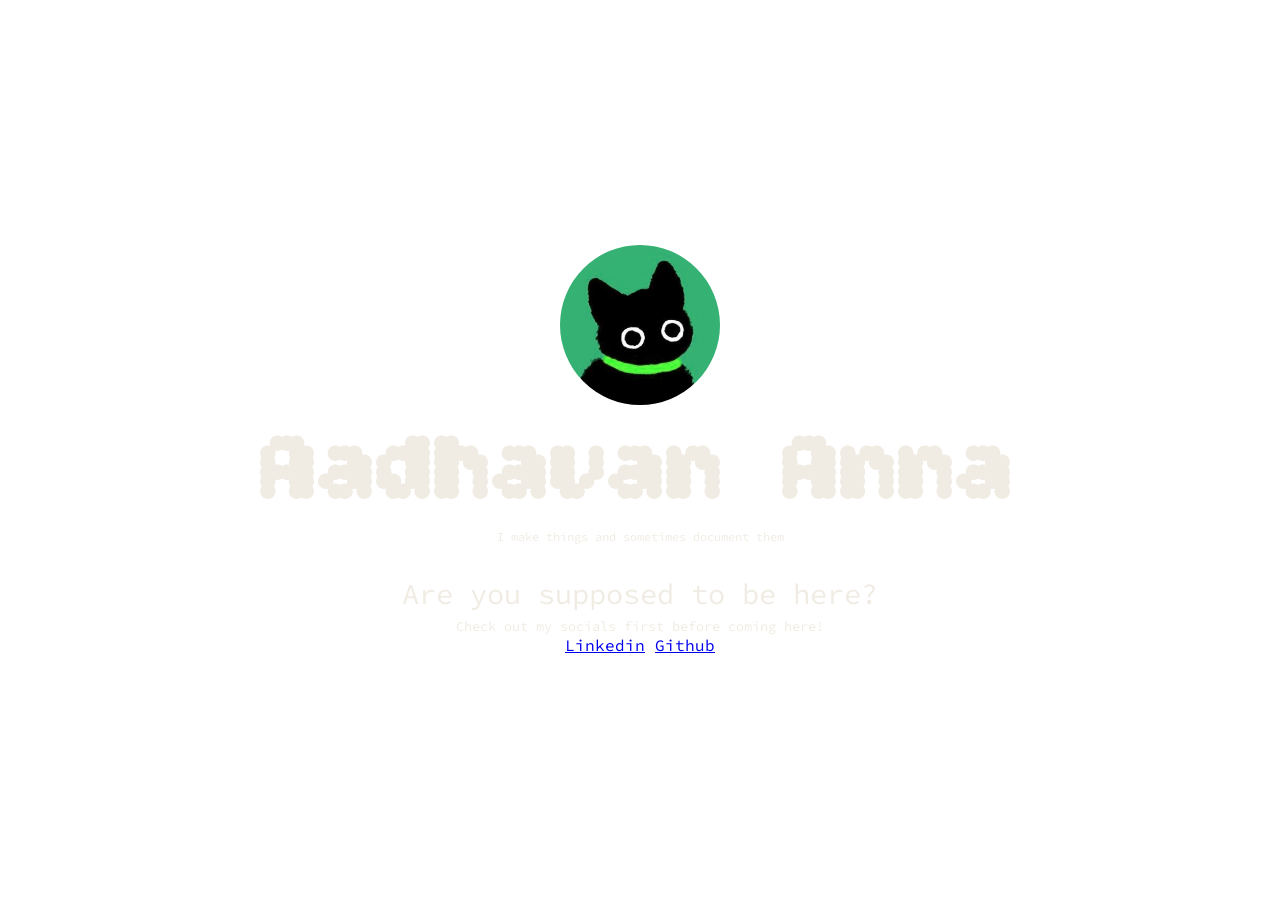
==== index.html @ 70a77097 "add: Added lock.css, Lockscreen complete" ====
<!DOCTYPE html>
<html lang="en">


<head>
    <meta charset="UTF-8">
    <meta name="viewport" content="width=device-width, initial-scale=1.0">
    <title>Aadhavan Anna</title>
    <link rel="stylesheet" href="css/lock.css">
</head>

<body>
    <div id="lock-screen">

        <div id="identity">
            <img id="pfp" src="images/pfp.jpeg" alt="Aadhavan Anna">
            <h1>Aadhavan Anna</h1>
            <p id="tagline">I make things and sometimes document them</p>
        </div>  


        <div id="message">
            <p>
                Are you supposed to be here?
            </p>
            <p>
                Check out my socials first before coming here!
            </p>
        </div> 

        <div id="sources">
            <a href="https://linkedin.com/in/annaadvn">Linkedin</a>
            <a href="https://github.com/50P3D">Github</a>
            <!-- <span>nfc</span> -->
        </div>
    </div>
    <script src="js/background.js"></script>
</body>




</html>
---- css/lock.css ----
@import url('https://fonts.googleapis.com/css2?family=Bitcount+Grid+Double&family=Source+Code+Pro:ital,wght@0,300;0,400;1,300&display=swap');

:root {
  --font-display: 'Bitcount Grid Double', monospace;
  --font-mono: 'Source Code Pro', monospace;
}
body {

  margin: 0;
  height: 100vh;
  color: #f0ece4;
  font-family: var(--font-mono);
}

#lock-screen {
  display: flex;
  flex-direction: column;
  justify-content: center;
  align-items: center;
  height: 100vh;
  text-align: center;
  background: transparent;
}

h1 {
  font-family: var(--font-display);
  font-size: 6rem;
  margin: 0;
  line-height: 1;
}

#tagline {
  font-size: 0.75rem;
  margin: 0.5rem 0 2rem 0;
}

#message p:first-child {
  font-size: 1.8rem;
  margin: 0;
}

#message p:last-child {
  font-size: 0.85rem;
  margin: 0.4rem 0 0 0;
}

#pfp {
  width: 160px;
  height: 160px;
  border-radius: 50%;
  object-fit: cover;
  margin-bottom: 1rem;
}
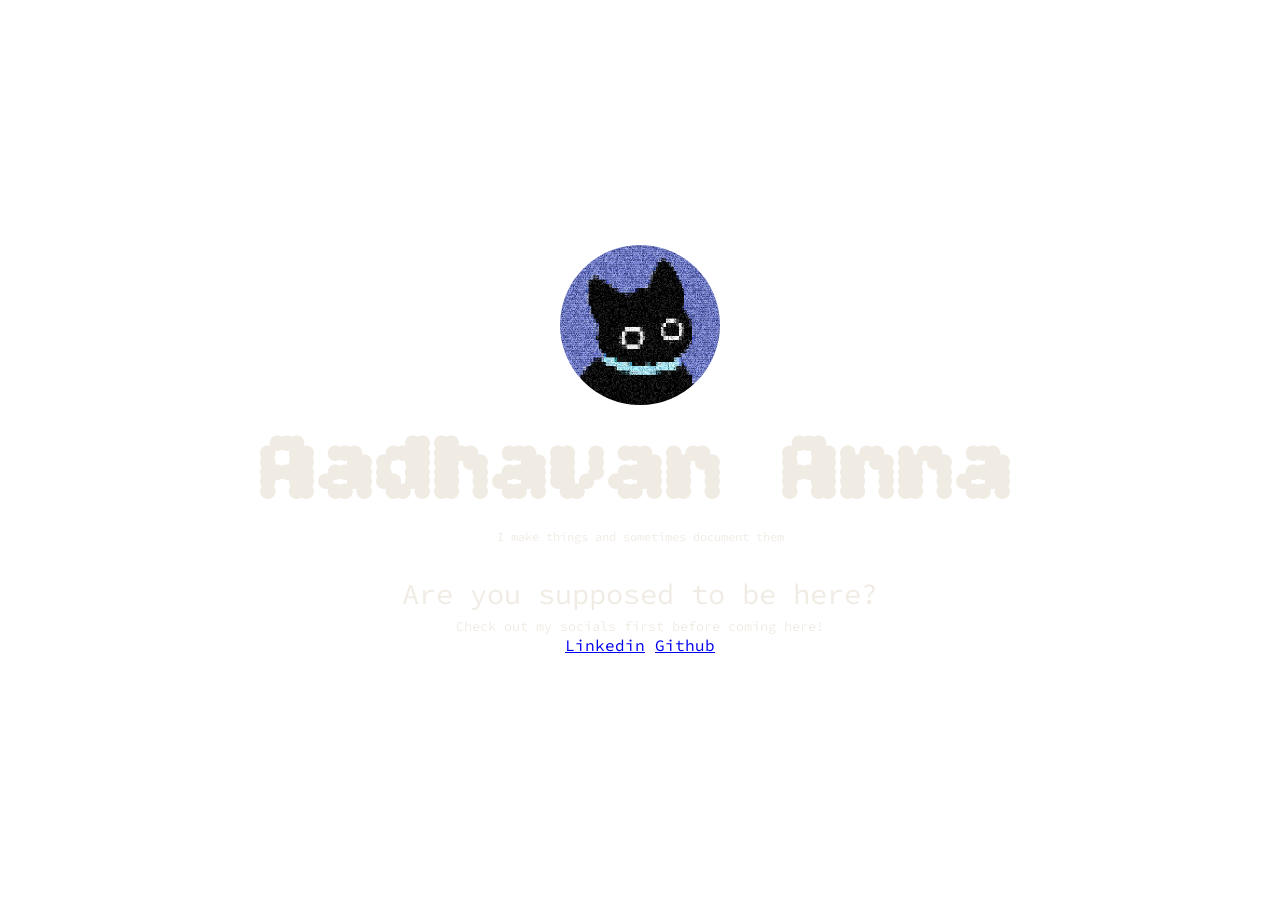
==== commit cfd2e8e4: "mod: Modified pfp picture" ====
--- a/index.html
+++ b/index.html
@@ -9,11 +9,12 @@
     <link rel="stylesheet" href="css/lock.css">
 </head>
 
+
 <body>
     <div id="lock-screen">
 
         <div id="identity">
-            <img id="pfp" src="images/pfp.jpeg" alt="Aadhavan Anna">
+            <img id="pfp" src="images/pfp.jpg" alt="Aadhavan Anna">
             <h1>Aadhavan Anna</h1>
             <p id="tagline">I make things and sometimes document them</p>
         </div>  
@@ -35,6 +36,11 @@
         </div>
     </div>
     <script src="js/background.js"></script>
+    <script src="js/transition.js"></script>
+    <script src="js/auth.js"></script>
+
+
+
 </body>
 
 
--- a/css/lock.css
+++ b/css/lock.css
@@ -54,3 +54,14 @@
   margin-bottom: 1rem;
 }
 
+
+body {
+  transition: transform 0.8s cubic-bezier(0.16, 1, 0.3, 1),
+              opacity 0.4s ease;
+}
+
+body.unlocking {
+  transform: translateY(-60px);
+  opacity: 0;
+}
+
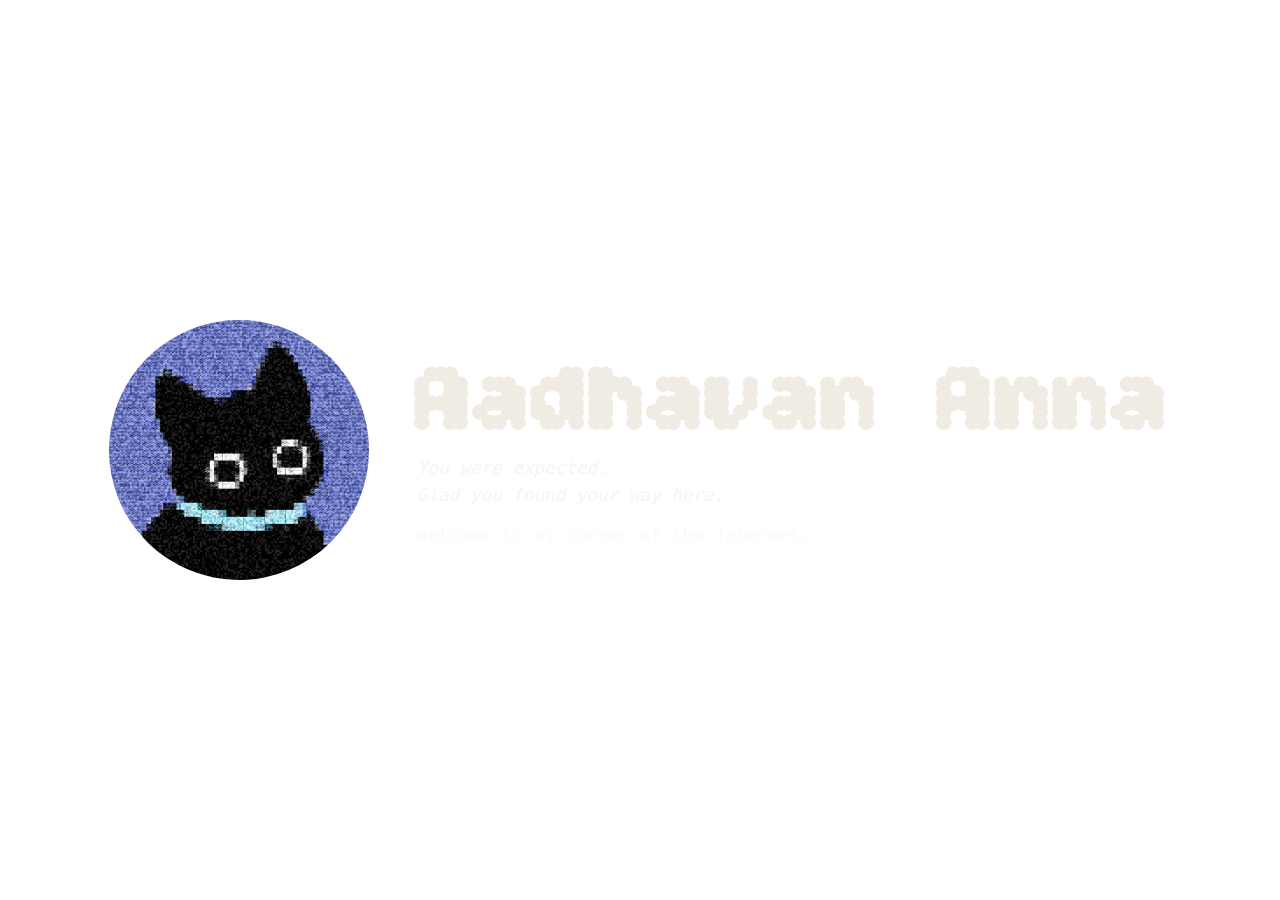
==== commit 117e7ea0: "add: added a welcome landing page mod: modifed the overall webflow added: a transition to portfolio " ====
--- a/index.html
+++ b/index.html
@@ -1,49 +1,28 @@
 <!DOCTYPE html>
 <html lang="en">
+<head>
+  <meta charset="UTF-8">
+  <meta name="viewport" content="width=device-width, initial-scale=1.0">
+  <title>Aadhavan Anna</title>
+  <link rel="stylesheet" href="css/welcome.css">
+</head>
+<body>
 
+  <div id="welcome">
+    <div id="welcome-inner">
+      <img id="pfp" src="images/pfp.jpg" alt="Aadhavan Anna">
+      <div id="text-block">
+        <h1>Aadhavan Anna</h1>
+        <p class="line1">You were expected.</p>
+        <p class="line2">Glad you found your way here.</p>
+        <p class="line3">Welcome to my corner of the internet.</p>
+      </div>
+    </div>
+  </div>
 
-<head>
-    <meta charset="UTF-8">
-    <meta name="viewport" content="width=device-width, initial-scale=1.0">
-    <title>Aadhavan Anna</title>
-    <link rel="stylesheet" href="css/lock.css">
-</head>
-
-
-<body>
-    <div id="lock-screen">
-
-        <div id="identity">
-            <img id="pfp" src="images/pfp.jpg" alt="Aadhavan Anna">
-            <h1>Aadhavan Anna</h1>
-            <p id="tagline">I make things and sometimes document them</p>
-        </div>  
-
-
-        <div id="message">
-            <p>
-                Are you supposed to be here?
-            </p>
-            <p>
-                Check out my socials first before coming here!
-            </p>
-        </div> 
-
-        <div id="sources">
-            <a href="https://linkedin.com/in/annaadvn">Linkedin</a>
-            <a href="https://github.com/50P3D">Github</a>
-            <!-- <span>nfc</span> -->
-        </div>
-    </div>
-    <script src="js/background.js"></script>
-    <script src="js/transition.js"></script>
-    <script src="js/auth.js"></script>
-
-
+  <script src="js/background.js"></script>
+  <script src="js/transition.js"></script>
+  <script src="js/auth.js"></script>
 
 </body>
-
-
-
-
 </html>
--- a/css/welcome.css
+++ b/css/welcome.css
@@ -0,0 +1,73 @@
+@import url('https://fonts.googleapis.com/css2?family=Bitcount+Grid+Double&family=Source+Code+Pro:ital,wght@0,300;0,400;1,300&display=swap');
+
+:root {
+  --font-display: 'Bitcount Grid Double', monospace;
+  --font-mono: 'Source Code Pro', monospace;
+}
+
+body {
+  margin: 0;
+  min-height: 100vh;
+  color: #f0ece4;
+  font-family: var(--font-mono);
+  display: flex;
+  align-items: center;
+  justify-content: center;
+}
+
+#welcome {
+  display: flex;
+  align-items: center;
+  justify-content: center;
+  height: 100vh;
+}
+
+#welcome-inner {
+  display: flex;
+  align-items: center;
+  gap: 3rem;
+}
+
+#pfp {
+  width: 260px;
+  height: 260px;
+  border-radius: 50%;
+  object-fit: cover;
+  flex-shrink: 0;
+}
+#text-block {
+  display: flex;
+  flex-direction: column;
+  gap: 0.4rem;
+}
+
+h1 {
+  font-family: var(--font-display);
+  font-size: 6rem;
+  margin: 0;
+  line-height: 1;
+}
+
+.line1, .line2 {
+  font-size: 1.1rem;
+  color: rgba(240,236,228,0.6);
+  margin: 0;
+  font-style: italic;
+}
+
+.line3 {
+  font-size: 1rem;
+  color: rgba(240,236,228,0.35);
+  margin: 0.8rem 0 0 0;
+  letter-spacing: 0.04em;
+}
+
+body {
+  transition: transform 0.8s cubic-bezier(0.16, 1, 0.3, 1),
+              opacity 0.4s ease;
+}
+
+body.unlocking {
+  transform: translateY(-60px);
+  opacity: 0;
+}
